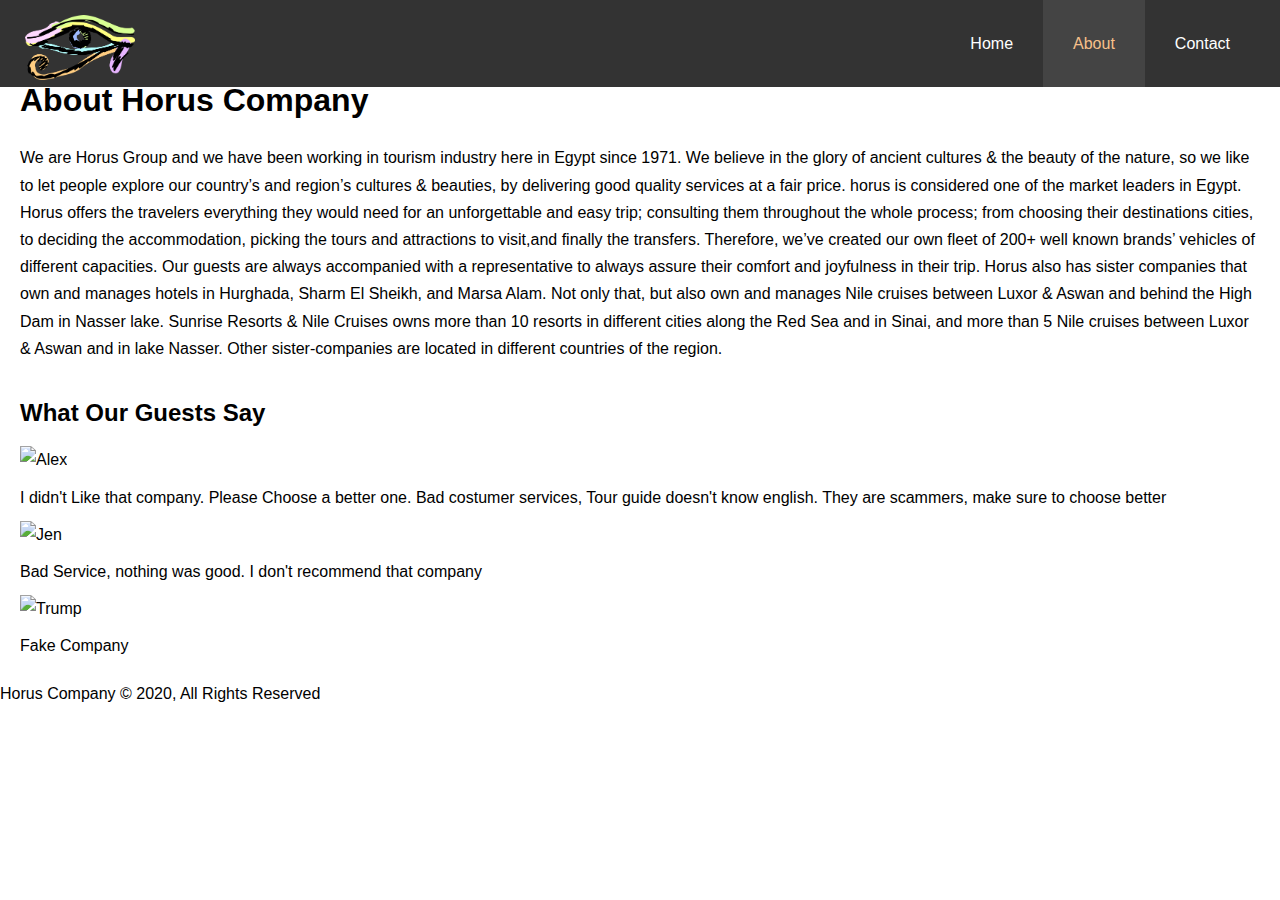
==== about.html @ 4e9a2cf1 "Update about.html" ====
<!DOCTYPE html>
<html lang="en">
<head>
    <meta charset="UTF-8">
    <meta name="viewport" content="width=device-width, initial-scale=1.0">
    <meta name="description" content = "Welcome to our company">
    <meta name="keywords" content = "Hurghada,diving,safari,tourism" >
    <link rel="stylesheet" href="css/style.css">
    <title>Horus Company | About</title>
</head>
<body>
   <header>
       <nav id="navbar">
           <div class="container">
            <h1 class="logo"><a href="index.html"><img src="img/horus3.png" alt="My Image" float="right" width="110" height="65"></a></h1>
            <ul>
                <li><a  href="index.html">Home</a></li>
                <li><a class="current" href="about.html">About</a></li>
                <li><a href="contact.html">Contact</a></li>
            </ul>
           </div>

       </nav>
   </header>
   <section id="about-info" class="bg-light py-3">
    <div class="container">
    <div class="info-left">
<h1 class="l-heading"><span class="text1-primary" >About</span> Horus Company</h1>
<p>We are Horus Group and we have been working in tourism industry here in Egypt since 1971. 
    We believe in the glory of ancient cultures & the beauty of the nature, so we like to let people 
    explore our country’s and region’s cultures & beauties, by delivering good quality services at a 
    fair price. horus is considered one of the market leaders in Egypt. Horus offers the travelers
    everything they would need for an unforgettable and easy trip; consulting them throughout the 
    whole process; from choosing their destinations cities, to deciding the accommodation, picking the 
    tours and attractions to visit,and finally the transfers. Therefore, we’ve created our own fleet of 
    200+ well known brands’ vehicles of different capacities. Our guests are always accompanied with a representative
    to always assure their comfort and joyfulness in their trip. Horus also has sister companies that own and manages 
    hotels in Hurghada, Sharm El Sheikh, and Marsa Alam. Not only that, but also own and manages Nile cruises between 
    Luxor & Aswan and behind the High Dam in Nasser lake. Sunrise Resorts & Nile Cruises owns more than 10 resorts in 
    different cities along the Red Sea and in Sinai, and more than 5 Nile cruises between Luxor & Aswan and in lake Nasser.
    Other sister-companies are located in different countries of the region.</p>
    </div>
    <div class="info-right">
<img src="./img/111.jpg" alt="">
    </div>
    </div>
   </section>
<div id="clr"></div>
<section id="testimonials" class="py-3">
<div class="container"> 
<h2 class="l-heading">What Our Guests Say</h2>
<div class="testimonial bg-primary">
    <img src="./img/p-1.jpg" alt="Alex">
    <p>I didn't Like that company. Please Choose a better one. Bad costumer services, Tour guide doesn't know english. They are scammers, make sure 
        to choose better  </p>
</div>

<div class="testimonial bg-primary">
    <img src="./img/P-2.jpg" alt="Jen">
    <p>Bad Service, nothing was good. I don't recommend that company </p>


</div>

<div class="testimonial bg-primary">
    <img src="./img/p-3.jpg" alt="Trump">
    <p>Fake Company</p>


</div>

</div>
</section>

<footer id="main-footer">
<p>Horus Company &copy; 2020, All Rights Reserved</p>
</footer>
</body>
</html>
---- css/style.css ----
/*Reset*/

*{
    margin:0;
    padding:0;
    box-sizing: border-box; 
}



/*Main styling*/
html,body{
font-family: 'Segoe UI', Tahoma, Geneva, Verdana, sans-serif;
line-height: 1.7em;
}

a {
    color: #333;
    text-decoration:none;
}

h1,h2,h3 {
    padding-bottom:20px;
}

p{
    margin: 10px 0;
}

/* Utility Classes*/
.container {
    margin: auto;
    max-width: 2000px;
    overflow: auto;
    padding: 0 20px;
}
.text-primary {
    color: rgb(59, 59, 59);
}

.lead {
    font-size: 30px;
}

.btn{
display: inline-block;
font-size: 18px;
color: #fff;
background: rgba(51, 51, 51, 0.527);
padding: 13px 20px;
border: none;
cursor: pointer;
}

.btn:hover {
    background: #f7c08a;
    color: #333
}

/*Navbar*/

#navbar{
background: #333;
color: #fff;
overflow: auto;
}

#navbar a {
    color: #fff;
}

#navbar h1 {
    position:absolute;
    float: left;
    left: 25px;
    padding-top:15px;
}

#navbar ul {
    list-style: none;
    float: right;
}

#navbar ul li {
    float: left;
}

#navbar ul li a {
    display: block;
    padding: 30px;
    text-align: center;
}

#navbar ul li a:hover,#navbar ul li a.current
{
    background: #444;
    color: #f7c08a;
}

/*show case*/

#showcase {
    background: url('../img/45.gif') no-repeat center center/cover;
    height: 640px;
}

#showcase .showcase-content {
    color: #fff;
    text-align: center;
    padding-top: 170px;
}

#showcase .showcase-content h1{
    font-size: 70px;
    line-height: 1.2em;
}

#showcase .showcase-content p {
    padding-bottom: : 20px;
    line-height: 1.7em;
}
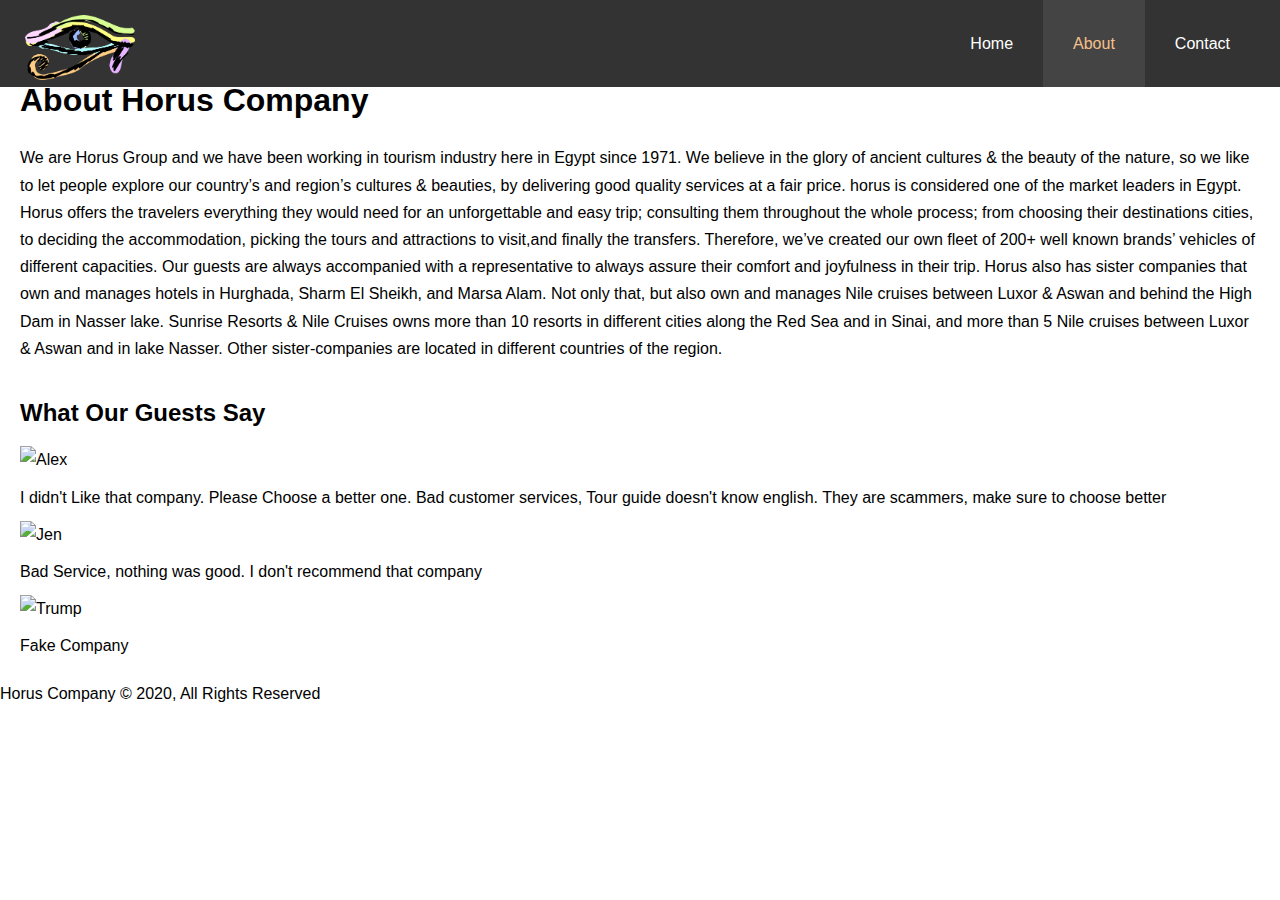
==== commit 1946ad4a: "Update about.html" ====
--- a/about.html
+++ b/about.html
@@ -51,7 +51,7 @@
 <h2 class="l-heading">What Our Guests Say</h2>
 <div class="testimonial bg-primary">
     <img src="./img/p-1.jpg" alt="Alex">
-    <p>I didn't Like that company. Please Choose a better one. Bad costumer services, Tour guide doesn't know english. They are scammers, make sure 
+    <p>I didn't Like that company. Please Choose a better one. Bad customer services, Tour guide doesn't know english. They are scammers, make sure 
         to choose better  </p>
 </div>
 
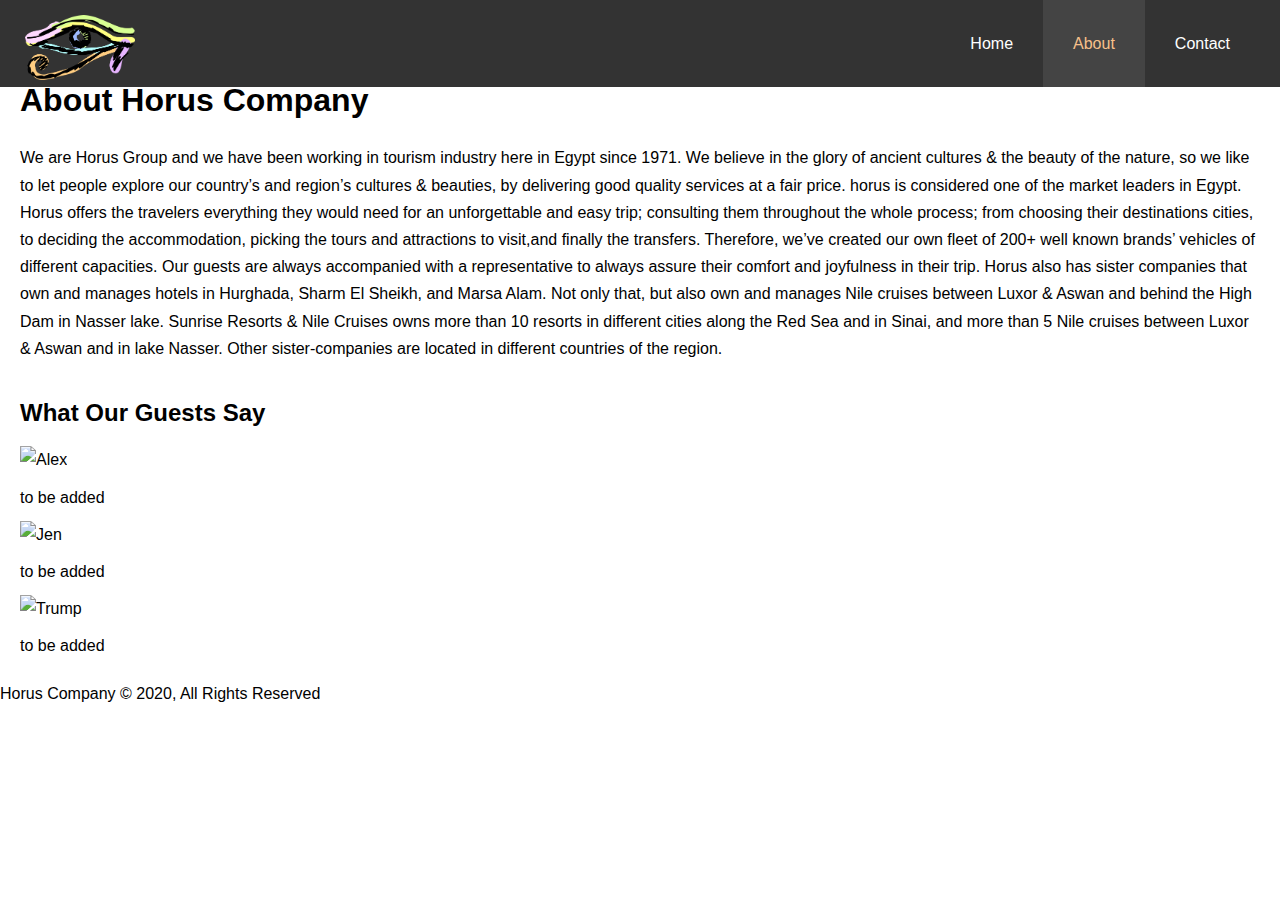
==== commit 5de5ea67: "Update about.html" ====
--- a/about.html
+++ b/about.html
@@ -51,20 +51,19 @@
 <h2 class="l-heading">What Our Guests Say</h2>
 <div class="testimonial bg-primary">
     <img src="./img/p-1.jpg" alt="Alex">
-    <p>I didn't Like that company. Please Choose a better one. Bad customer services, Tour guide doesn't know english. They are scammers, make sure 
-        to choose better  </p>
+    <p>to be added </p>
 </div>
 
 <div class="testimonial bg-primary">
     <img src="./img/P-2.jpg" alt="Jen">
-    <p>Bad Service, nothing was good. I don't recommend that company </p>
+    <p>to be added </p>
 
 
 </div>
 
 <div class="testimonial bg-primary">
     <img src="./img/p-3.jpg" alt="Trump">
-    <p>Fake Company</p>
+    <p>to be added</p>
 
 
 </div>
